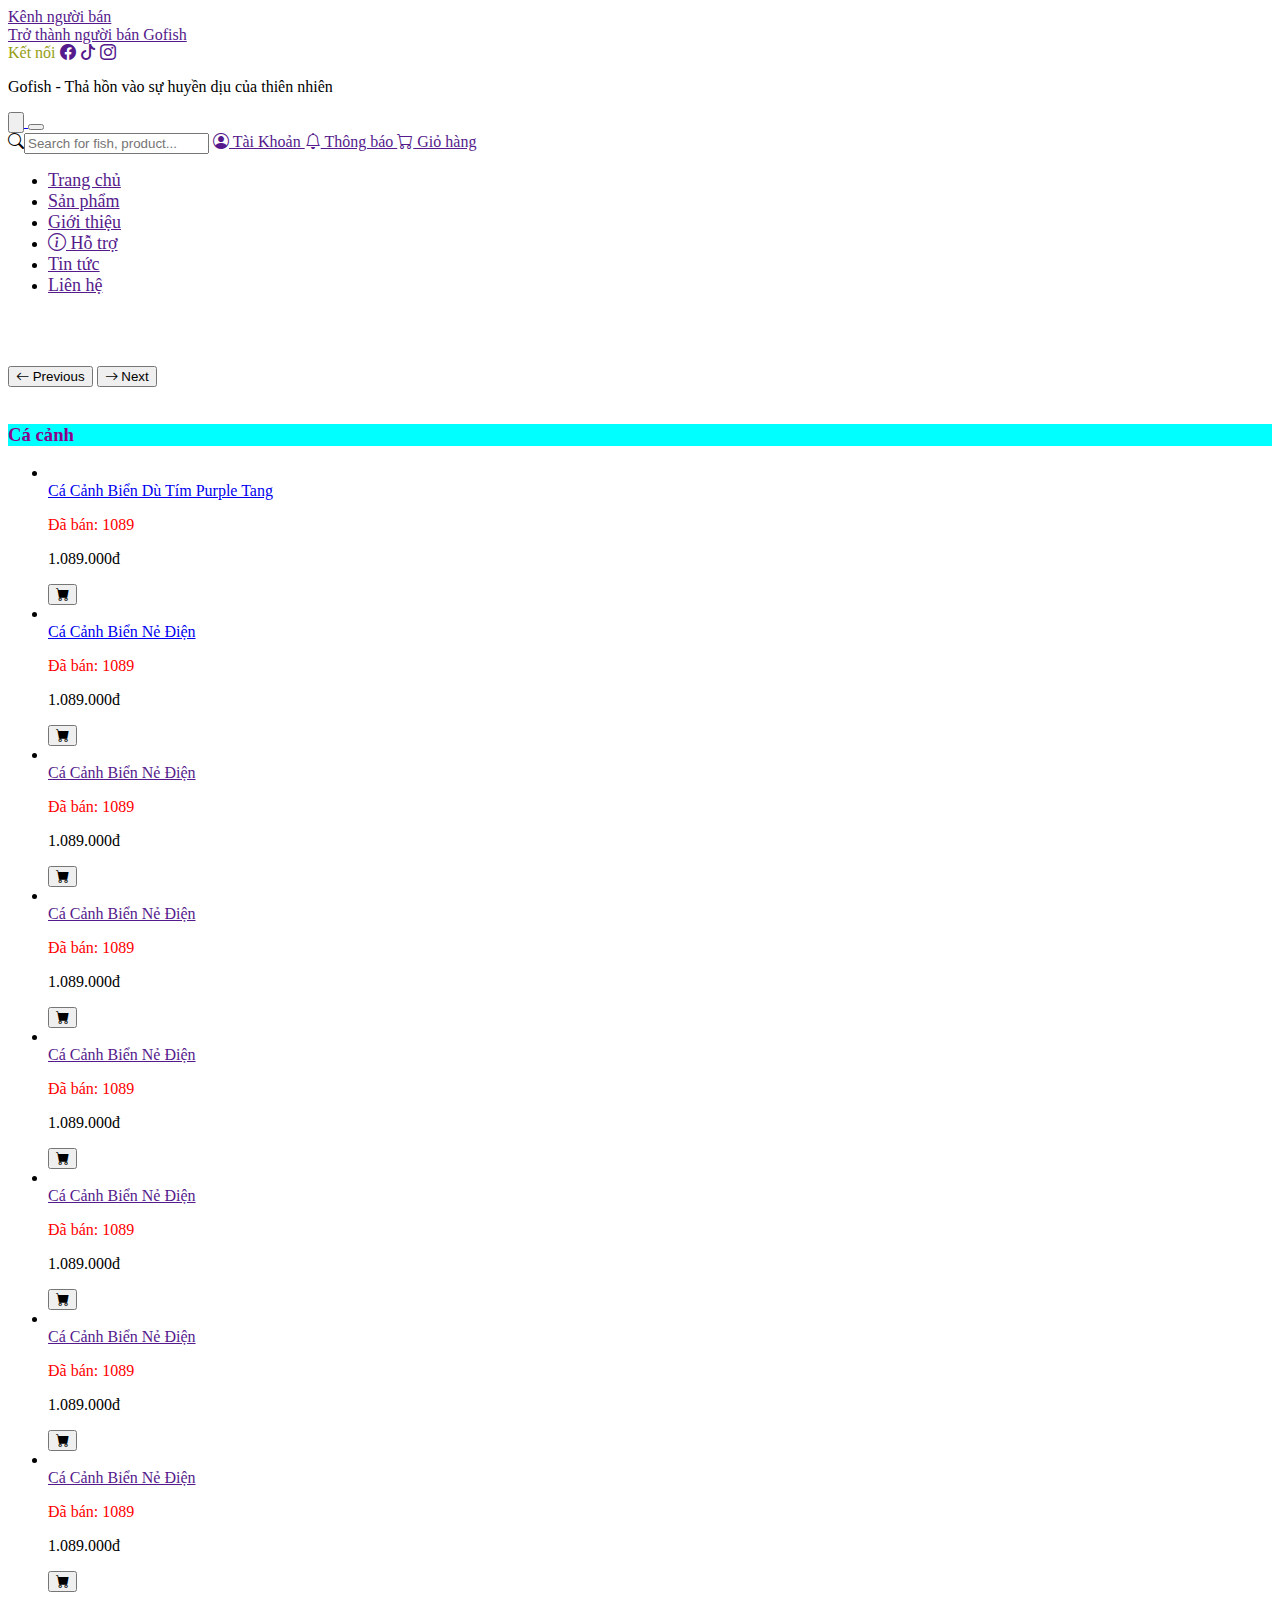
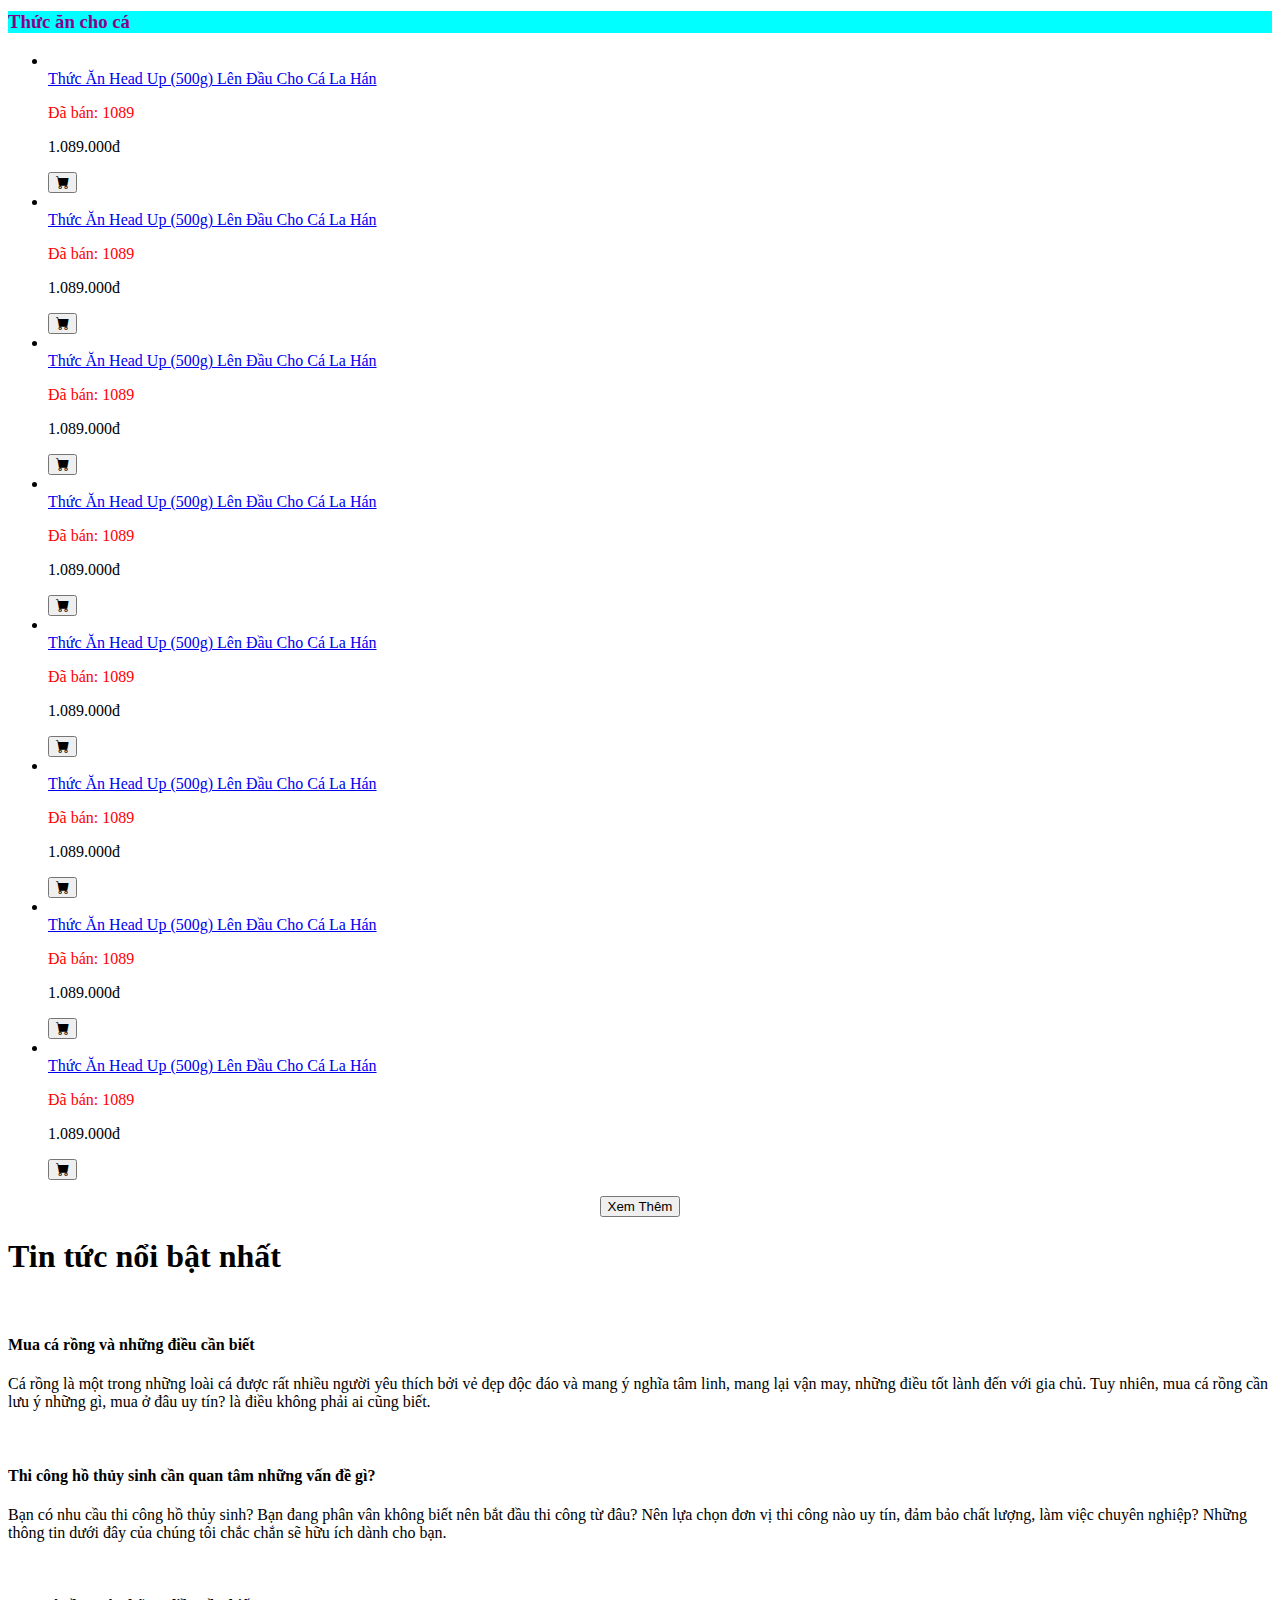
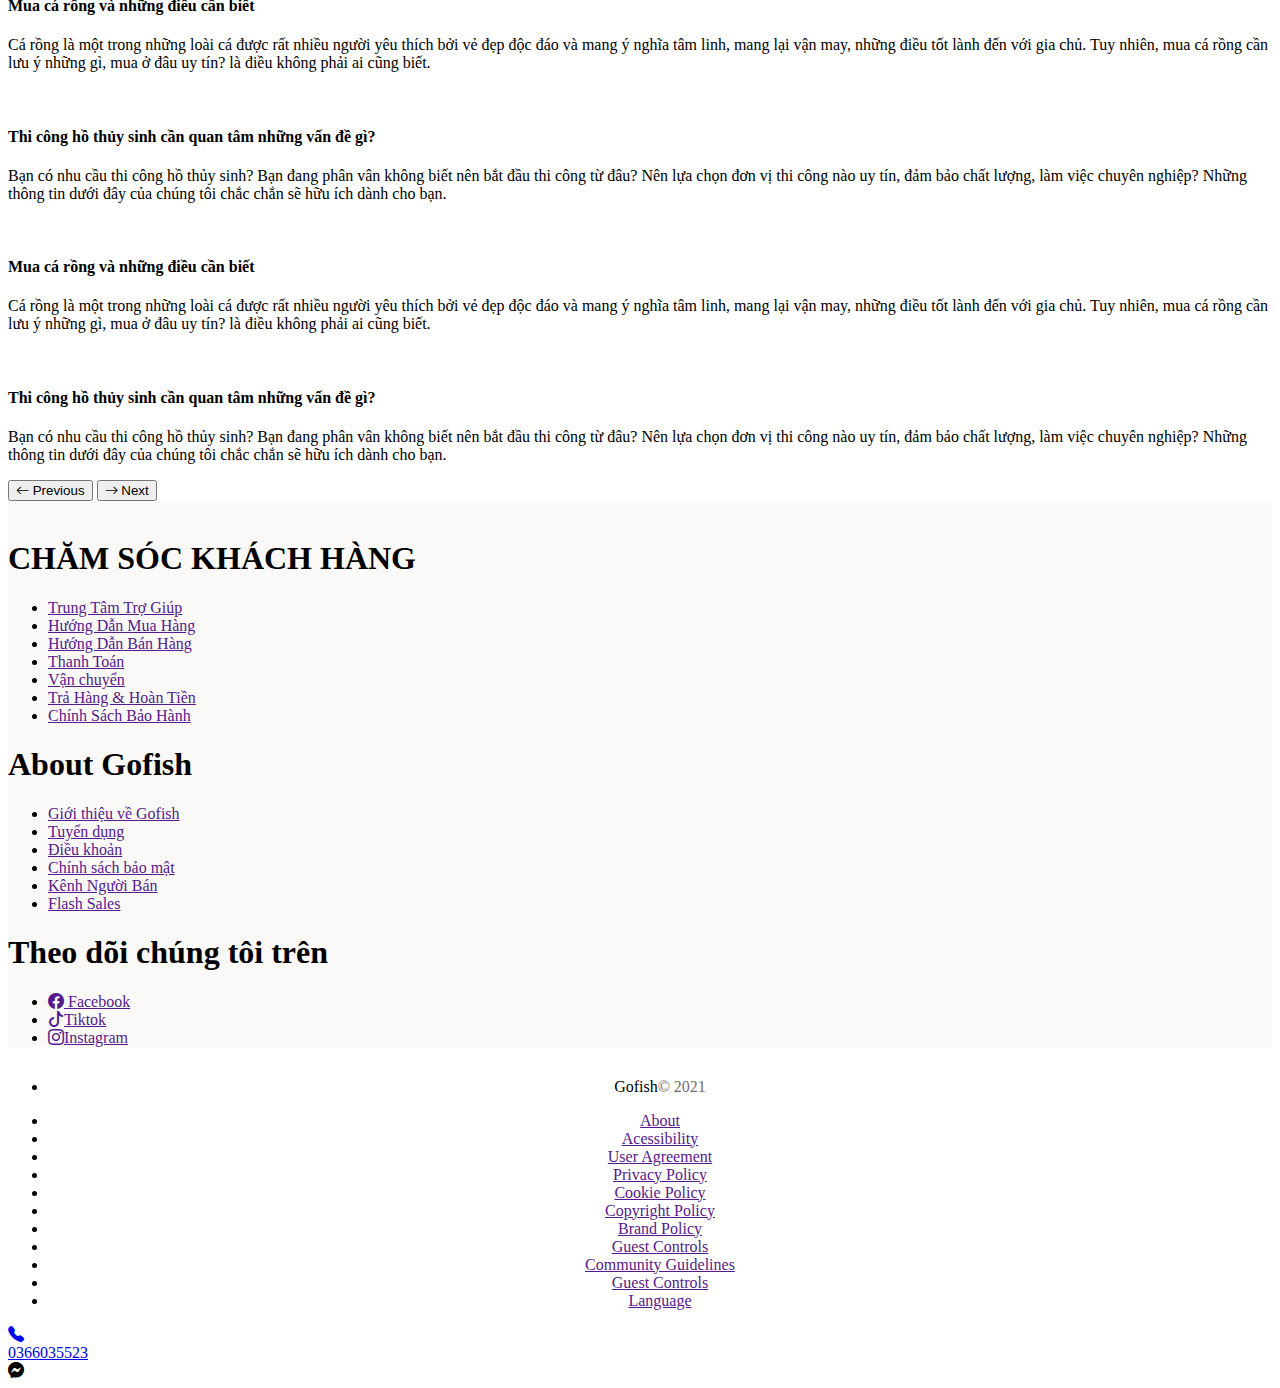
==== index.html @ f8701db9 "Upload index.html" ====
<!DOCTYPE html>
<html lang="en">

<head>
    <meta charset="UTF-8">
    <meta http-equiv="X-UA-Compatible" content="IE=edge">
    <meta name="viewport" content="width=device-width, initial-scale=1.0">
    <title>Document</title>
    <!-- CSS only -->
    <link href="https://cdn.jsdelivr.net/npm/bootstrap@5.1.3/dist/css/bootstrap.min.css" rel="stylesheet"
        integrity="sha384-1BmE4kWBq78iYhFldvKuhfTAU6auU8tT94WrHftjDbrCEXSU1oBoqyl2QvZ6jIW3" crossorigin="anonymous">
    <link rel="stylesheet" href="https://cdn.jsdelivr.net/npm/bootstrap-icons@1.8.1/font/bootstrap-icons.css">
    <link rel="stylesheet" href="css/index.css">
</head>

<body>
    <header>
        <div class="header-top container-fluid">
            <div class="wrapper ms-5 me-3">
                <div class="initial ms-5 pe-2">
                    <a href="">Kênh người bán</a>
                </div>
                <div class="initial ms-2 pe-2">
                    <a href="">Trở thành người bán Gofish</a>
                </div>
                <div class="social ms-2 pe-2">
                    <span style="color: rgb(150, 157, 21);">Kết nối</span>
                    <a href=""><i class="bi bi-facebook text-primary"></i></a>
                    <a href=""><i class="bi bi-tiktok text-dark"></i></a>
                    <a href=""><i class="bi bi-instagram text-info me-5"></i></a>
                </div>
                <div class="slogan ms-auto">
                    <p class="me-5">Gofish - Thả hồn vào sự huyền dịu của thiên nhiên</p>
                </div>
            </div>
        </div>
        <div class="navbar navbar-expand-lg bg-white ms-3">
            <div class="container-fluid ms-5">
                <a class="navbar-logo ms-5" href="index.html">
                    <button type="button" class="btn btn-light">
                        <img src="https://images.squarespace-cdn.com/content/v1/5cef069f124fff000125b347/1559169045380-V07V99DGIM6IQ01H0Z2U/gofish-logo.png"
                            alt="">
                    </button>
                </a>
                <button class="navbar-toggler" type="button" data-bs-toggle="collapse"
                    data-bs-target="#navbarSupportedContent" aria-controls="navbarSupportedContent"
                    aria-expanded="false" aria-label="Toggle navigation">
                    <span class="navbar-toggler-icon"></span>
                </button>
                <div class="collapse navbar-collapse ms-5" id="navbarSupportedContent">
                    <div class="search ms-5" style="display: inline;">
                        <div style="display: inline-flex;">
                            <span class="input-group-text" id="addon-wrapping"><i class="bi bi-search"></i></span>
                            <input type="text" class="form-control p-3" placeholder="Search for fish, product...">
                        </div>
                    </div>
                    <a href="" class="member ms-5">
                        <i class="bi bi-person-circle ms-5"></i> Tài Khoản
                    </a>
                    <a href="" class="notifi ms-5">
                        <i class="bi bi-bell"></i> Thông báo
                    </a>
                    <a href="" class="cart ms-5">
                        <i class="bi bi-cart"></i> Giỏ hàng
                    </a>
                </div>
            </div>
        </div>
        <div class="menu">
            <div class="wrapper container ms-5 me-5">
                <ul class="main-nav ms-5">
                    <li class="nav-item ms-5">
                        <a class="nav-link active" href="">
                            <div class="text-nav" style="font-style: normal; font-size: 18px;">Trang chủ</div>
                        </a>
                    </li>
                    <li class="nav-item">
                        <a class="nav-link" href="">
                            <div class="text-nav" style="font-style: normal; font-size: 18px;">Sản phẩm</div>
                        </a>
                    </li>
                    <li class="nav-item">
                        <a class="nav-link" href="">
                            <div class="text-nav" style="font-style: normal; font-size: 18px;">Giới thiệu</div>
                        </a>
                    </li>
                    <li class="nav-item">
                        <a class="nav-link" href="">
                            <div class="text-nav" style="font-style: normal; font-size: 18px;">
                                <i class="bi bi-info-circle"></i> Hỗ trợ</div>
                        </a>
                    </li>
                    <li class="nav-item">
                        <a class="nav-link" href="">
                            <div class="text-nav" style="font-style: normal; font-size: 18px;">Tin tức</div>
                        </a>
                    </li>
                    <li class="nav-item">
                        <a class="nav-link" href="">
                            <div class="text-nav" style="font-style: normal; font-size: 18px;">Liên hệ</div>
                        </a>
                    </li>
                </ul>
            </div>
        </div>

    </header>
    
    <main style="padding: 0;">
        <section class="posts_slider container-fluid" style="padding: 0;">
            <div id="carouselExampleControls" class="carousel slide" data-bs-ride="carousel">
                <div class="carousel-inner">
                  <div class="carousel-item active">
                        <div class="row">
                            <div class="col-md-12">
                                <img src="https://cakienghoanglam.com/thumb/1366x524/1/upload/hinhanh/549862.png" alt="">
                            </div>
                        </div>
                  </div>
                  <div class="carousel-item ">
                        <div class="row">
                            <div class="col-md-12">
                                <img src="https://cakienghoanglam.com/thumb/1366x524/1/upload/hinhanh/549862.png" alt="">
                            </div>
                        </div>
                    </div>
                    <div class="carousel-item ">
                        <div class="row">
                            <div class="col-md-12">
                                <img src="https://cakienghoanglam.com/thumb/1366x524/1/upload/hinhanh/549862.png" alt="">
                            </div>
                        </div>
                    </div>
                </div>
                <button class="carousel-control-prev" type="button" data-bs-target="#carouselExampleControls" data-bs-slide="prev">
                    <i class="bi bi-arrow-left"></i>
                  <span class="visually-hidden">Previous</span>
                </button>
                <button class="carousel-control-next" type="button" data-bs-target="#carouselExampleControls" data-bs-slide="next">
                    <i class="bi bi-arrow-right"></i>
                  <span class="visually-hidden">Next</span>
                </button>
              </div> 
        </section>

        <div class="simple-banner mt-2">
            <a href="">
                <img src="https://cf.shopee.vn/file/0ed0d80b26a4a8dc8f8652679f37604d" alt="">
            </a>
        </div>
        <!-- product -->
        <div id="intro mt-4 ms-5 me-5">
            <div class="title-product col-md-2 mt-5 ms-5 p-2" style="background-color: aqua;">
                <h3 style="color: darkmagenta;">Cá cảnh</h3>
            </div>
            <ul class="products ms-5 me-5">
                <li>
                    <div class="product-item list-group">
                        <div class="product-top">
                            <a href="product.html" class="product-thumb">
                                <img src="https://cakienghoanglam.com/thumb/225x220/1/upload/sanpham/ca-canh-bien-du-tim-purple-tang.jpg" alt="">

                            </a>
                        </div>
                        <div class="product-info">
                            <a href="product.html" class="product-cat" style="font-size: 16px;">Cá Cảnh Biển Dù Tím Purple Tang</a>
                            <p class="product-name" style="color: red;">Đã bán: 1089</p>
                            <div class="product-price-action">
                                <p class="product-price">1.089.000đ</p>
                                <div class="product-action">
                                    <button type="button" class="btn-action"><i class="bi bi-cart-fill"></i>
                                    </button>
                                </div>
                            </div>
                        </div>
                    </div>
                </li>
                <li>
                    <div class="product-item">
                        <div class="product-top">
                            <a href="product.html" class="product-thumb">
                                <img src="https://cakienghoanglam.com/thumb/225x220/1/upload/sanpham/ca-canh-bien-ne-dien-powder-brown-tang.jpg" alt="">

                            </a>
                        </div>
                        <div class="product-info">
                            <a href="product.html" class="product-cat">Cá Cảnh Biển Nẻ Điện</a>
                            <p class="product-name" style="color: red;">Đã bán: 1089</p>
                            <div class="product-price-action">
                                <p class="product-price">1.089.000đ</p>
                                <div class="product-action">
                                    <button type="button" class="btn-action"><i class="bi bi-cart-fill"></i>
                                    </button>
                                </div>
                            </div>
                        </div>
                    </div>
                </li>
                <li>
                    <div class="product-item">
                        <div class="product-top">
                            <a href="" class="product-thumb">
                                <img src="https://cakienghoanglam.com/thumb/225x220/1/upload/sanpham/ca-canh-bien-platinum-percula-clownfish.jpg" alt="">

                            </a>
                        </div>
                        <div class="product-info">
                            <a href="" class="product-cat">Cá Cảnh Biển Nẻ Điện</a>
                            <p class="product-name" style="color: red;">Đã bán: 1089</p>
                            <div class="product-price-action">
                                <p class="product-price">1.089.000đ</p>
                                <div class="product-action">
                                    <button type="button" class="btn-action"><i class="bi bi-cart-fill"></i>
                                    </button>
                                </div>
                            </div>
                        </div>
                    </div>
                </li>
                <li>
                    <div class="product-item">
                        <div class="product-top">
                            <a href="" class="product-thumb">
                                <img src="https://cakienghoanglam.com/thumb/225x220/1/upload/sanpham/ca-canh-bien-platinum-percula-clownfish.jpg" alt="">

                            </a>
                        </div>
                        <div class="product-info">
                            <a href="" class="product-cat">Cá Cảnh Biển Nẻ Điện</a>
                            <p class="product-name" style="color: red;">Đã bán: 1089</p>
                            <div class="product-price-action">
                                <p class="product-price">1.089.000đ</p>
                                <div class="product-action">
                                    <button type="button" class="btn-action"><i class="bi bi-cart-fill"></i>
                                    </button>
                                </div>
                            </div>
                        </div>
                    </div>
                </li>
                <li>
                    <div class="product-item">
                        <div class="product-top">
                            <a href="" class="product-thumb">
                                <img src="https://cakienghoanglam.com/thumb/225x220/1/upload/sanpham/ca-canh-bien-platinum-percula-clownfish.jpg" alt="">

                            </a>
                        </div>
                        <div class="product-info">
                            <a href="" class="product-cat">Cá Cảnh Biển Nẻ Điện</a>
                            <p class="product-name" style="color: red;">Đã bán: 1089</p>
                            <div class="product-price-action">
                                <p class="product-price">1.089.000đ</p>
                                <div class="product-action">
                                    <button type="button" class="btn-action"><i class="bi bi-cart-fill"></i>
                                    </button>
                                </div>
                            </div>
                        </div>
                    </div>
                </li>
                <li>
                    <div class="product-item">
                        <div class="product-top">
                            <a href="" class="product-thumb">
                                <img src="https://cakienghoanglam.com/thumb/225x220/1/upload/sanpham/ca-canh-bien-ne-nhat-powder-blue-tang.jpg" alt="">
                            </a>
                        </div>
                        <div class="product-info">
                            <a href="" class="product-cat">Cá Cảnh Biển Nẻ Điện</a>
                            <p class="product-name" style="color: red;">Đã bán: 1089</p>
                            <div class="product-price-action">
                                <p class="product-price">1.089.000đ</p>
                                <div class="product-action">
                                    <button type="button" class="btn-action"><i class="bi bi-cart-fill"></i>
                                    </button>
                                </div>
                            </div>
                        </div>
                    </div>
                </li>
                <li>
                    <div class="product-item">
                        <div class="product-top">
                            <a href="" class="product-thumb">
                                <img src="https://cakienghoanglam.com/thumb/225x220/1/upload/sanpham/ca-canh-bien-ne-nhat-powder-blue-tang.jpg" alt="">

                            </a>
                        </div>
                        <div class="product-info">
                            <a href="" class="product-cat">Cá Cảnh Biển Nẻ Điện</a>
                            <p class="product-name" style="color: red;">Đã bán: 1089</p>
                            <div class="product-price-action">
                                <p class="product-price">1.089.000đ</p>
                                <div class="product-action">
                                    <button type="button" class="btn-action"><i class="bi bi-cart-fill"></i>
                                    </button>
                                </div>
                            </div>
                        </div>
                    </div>
                </li>
                <li>
                    <div class="product-item">
                        <div class="product-top">
                            <a href="" class="product-thumb">
                                <img src="https://cakienghoanglam.com/thumb/225x220/1/upload/sanpham/ca-canh-bien-ne-nhat-powder-blue-tang.jpg" alt="">

                            </a>
                        </div>
                        <div class="product-info">
                            <a href="" class="product-cat">Cá Cảnh Biển Nẻ Điện</a>
                            <p class="product-name" style="color: red;">Đã bán: 1089</p>
                            <div class="product-price-action">
                                <p class="product-price">1.089.000đ</p>
                                <div class="product-action">
                                    <button type="button" class="btn-action"><i class="bi bi-cart-fill"></i>
                                    </button>
                                </div>
                            </div>
                        </div>
                    </div>
                </li>
            </ul>

            <div class="title-product col-md-2 mt-5 ms-5 p-2" style="background-color: aqua;">
                <h3 style="color: darkmagenta;">Thức ăn cho cá</h3>
            </div>
            <ul class="products ms-5 me-5">
                <li>
                    <div class="product-item list-group">
                        <div class="product-top">
                            <a href="product.html" class="product-thumb">
                                <img src="https://cakienghoanglam.com/thumb/225x220/1/upload/sanpham/thuc-an-head-up-okiko-100g-len-dau-cho-ca-la-han.jpg" alt="">

                            </a>
                        </div>
                        <div class="product-info">
                            <a href="product.html" class="product-cat" style="font-size: 16px;">Thức Ăn Head Up (500g) Lên Đầu Cho Cá La Hán</a>
                            <p class="product-name" style="color: red;">Đã bán: 1089</p>
                            <div class="product-price-action">
                                <p class="product-price">1.089.000đ</p>
                                <div class="product-action">
                                    <button type="button" class="btn-action"><i class="bi bi-cart-fill"></i>
                                    </button>
                                </div>
                            </div>
                        </div>
                    </div>
                </li>
                <li>
                    <div class="product-item list-group">
                        <div class="product-top">
                            <a href="product.html" class="product-thumb">
                                <img src="https://cakienghoanglam.com/thumb/225x220/1/upload/sanpham/thuc-an-head-up-okiko-100g-len-dau-cho-ca-la-han.jpg" alt="">

                            </a>
                        </div>
                        <div class="product-info">
                            <a href="product.html" class="product-cat" style="font-size: 16px;">Thức Ăn Head Up (500g) Lên Đầu Cho Cá La Hán</a>
                            <p class="product-name" style="color: red;">Đã bán: 1089</p>
                            <div class="product-price-action">
                                <p class="product-price">1.089.000đ</p>
                                <div class="product-action">
                                    <button type="button" class="btn-action"><i class="bi bi-cart-fill"></i>
                                    </button>
                                </div>
                            </div>
                        </div>
                    </div>
                </li>
                <li>
                    <div class="product-item list-group">
                        <div class="product-top">
                            <a href="product.html" class="product-thumb">
                                <img src="https://cakienghoanglam.com/thumb/225x220/1/upload/sanpham/thuc-an-head-up-okiko-100g-len-dau-cho-ca-la-han.jpg" alt="">

                            </a>
                        </div>
                        <div class="product-info">
                            <a href="product.html" class="product-cat" style="font-size: 16px;">Thức Ăn Head Up (500g) Lên Đầu Cho Cá La Hán</a>
                            <p class="product-name" style="color: red;">Đã bán: 1089</p>
                            <div class="product-price-action">
                                <p class="product-price">1.089.000đ</p>
                                <div class="product-action">
                                    <button type="button" class="btn-action"><i class="bi bi-cart-fill"></i>
                                    </button>
                                </div>
                            </div>
                        </div>
                    </div>
                </li>
                <li>
                    <div class="product-item list-group">
                        <div class="product-top">
                            <a href="product.html" class="product-thumb">
                                <img src="https://cakienghoanglam.com/thumb/225x220/1/upload/sanpham/thuc-an-head-up-okiko-100g-len-dau-cho-ca-la-han.jpg" alt="">

                            </a>
                        </div>
                        <div class="product-info">
                            <a href="product.html" class="product-cat" style="font-size: 16px;">Thức Ăn Head Up (500g) Lên Đầu Cho Cá La Hán</a>
                            <p class="product-name" style="color: red;">Đã bán: 1089</p>
                            <div class="product-price-action">
                                <p class="product-price">1.089.000đ</p>
                                <div class="product-action">
                                    <button type="button" class="btn-action"><i class="bi bi-cart-fill"></i>
                                    </button>
                                </div>
                            </div>
                        </div>
                    </div>
                </li>
                <li>
                    <div class="product-item list-group">
                        <div class="product-top">
                            <a href="product.html" class="product-thumb">
                                <img src="https://cakienghoanglam.com/thumb/225x220/1/upload/sanpham/thuc-an-head-up-okiko-100g-len-dau-cho-ca-la-han.jpg" alt="">

                            </a>
                        </div>
                        <div class="product-info">
                            <a href="product.html" class="product-cat" style="font-size: 16px;">Thức Ăn Head Up (500g) Lên Đầu Cho Cá La Hán</a>
                            <p class="product-name" style="color: red;">Đã bán: 1089</p>
                            <div class="product-price-action">
                                <p class="product-price">1.089.000đ</p>
                                <div class="product-action">
                                    <button type="button" class="btn-action"><i class="bi bi-cart-fill"></i>
                                    </button>
                                </div>
                            </div>
                        </div>
                    </div>
                </li>
                <li>
                    <div class="product-item list-group">
                        <div class="product-top">
                            <a href="product.html" class="product-thumb">
                                <img src="https://cakienghoanglam.com/thumb/225x220/1/upload/sanpham/thuc-an-head-up-okiko-100g-len-dau-cho-ca-la-han.jpg" alt="">

                            </a>
                        </div>
                        <div class="product-info">
                            <a href="product.html" class="product-cat" style="font-size: 16px;">Thức Ăn Head Up (500g) Lên Đầu Cho Cá La Hán</a>
                            <p class="product-name" style="color: red;">Đã bán: 1089</p>
                            <div class="product-price-action">
                                <p class="product-price">1.089.000đ</p>
                                <div class="product-action">
                                    <button type="button" class="btn-action"><i class="bi bi-cart-fill"></i>
                                    </button>
                                </div>
                            </div>
                        </div>
                    </div>
                </li>
                <li>
                    <div class="product-item list-group">
                        <div class="product-top">
                            <a href="product.html" class="product-thumb">
                                <img src="https://cakienghoanglam.com/thumb/225x220/1/upload/sanpham/thuc-an-head-up-okiko-100g-len-dau-cho-ca-la-han.jpg" alt="">

                            </a>
                        </div>
                        <div class="product-info">
                            <a href="product.html" class="product-cat" style="font-size: 16px;">Thức Ăn Head Up (500g) Lên Đầu Cho Cá La Hán</a>
                            <p class="product-name" style="color: red;">Đã bán: 1089</p>
                            <div class="product-price-action">
                                <p class="product-price">1.089.000đ</p>
                                <div class="product-action">
                                    <button type="button" class="btn-action"><i class="bi bi-cart-fill"></i>
                                    </button>
                                </div>
                            </div>
                        </div>
                    </div>
                </li>
                <li>
                    <div class="product-item list-group">
                        <div class="product-top">
                            <a href="product.html" class="product-thumb">
                                <img src="https://cakienghoanglam.com/thumb/225x220/1/upload/sanpham/thuc-an-head-up-okiko-100g-len-dau-cho-ca-la-han.jpg" alt="">

                            </a>
                        </div>
                        <div class="product-info">
                            <a href="product.html" class="product-cat" style="font-size: 16px;">Thức Ăn Head Up (500g) Lên Đầu Cho Cá La Hán</a>
                            <p class="product-name" style="color: red;">Đã bán: 1089</p>
                            <div class="product-price-action">
                                <p class="product-price">1.089.000đ</p>
                                <div class="product-action">
                                    <button type="button" class="btn-action"><i class="bi bi-cart-fill"></i>
                                    </button>
                                </div>
                            </div>
                        </div>
                    </div>
                </li>
            </ul>
            <div class="product-more" style="text-align: center;">
                <a href=""><button class="view-more bg-white">Xem Thêm</button></a>
            </div>
            <div class="notice bg-light">
                <div class="title-notice mt-5">
                    <h1>Tin tức nổi bật nhất</h1>
                </div>
                <section class="posts_slider container mt-3">
                    <div id="carouselExampleControls" class="carousel slide" data-bs-ride="carousel">
                        
                        <div class="carousel-inner">
                            <div class="carousel-item active">
                                <div class="row">
                                    <div class="col-md-6">
                                        <div class="row"> 
                                            <div class="col-md-5">
                                                <img src="https://cakienghoanglam.com/thumb/225x220/1/upload/sanpham/ca-canh-bien-platinum-percula-clownfish.jpg" alt="">
                                            </div>
                                            <div class="col-md-7">
                                                <h4>Mua cá rồng và những điều cần biết</h4>
                                                <p>Cá rồng là một trong những loài cá được rất nhiều người yêu thích bởi vẻ đẹp độc đáo và mang ý nghĩa tâm linh, mang lại vận may, những điều tốt lành đến với gia chủ. Tuy nhiên, mua cá rồng cần lưu ý những gì, mua ở đâu uy tín? là điều không phải ai cũng biết.</p>
                                            </div>
                                        </div>
                                    </div>
                                    <div class="col-md-6">
                                        <div class="row"> 
                                            <div class="col-md-5">
                                                <img src="https://cakienghoanglam.com/upload/user/images/thi-cong-ho-thuy-sinh-1.jpg" alt="">
                                            </div>
                                            <div class="col-md-7">
                                                <h4>Thi công hồ thủy sinh cần quan tâm những vấn đề gì?</h4>
                                                <P>Bạn có nhu cầu thi công hồ thủy sinh? Bạn đang phân vân không biết nên bắt đầu thi công từ đâu? Nên lựa chọn đơn vị thi công nào uy tín, đảm bảo chất lượng, làm việc chuyên nghiệp? Những thông tin dưới đây của chúng tôi chắc chắn sẽ hữu ích dành cho bạn.</P>
                                            </div>
                                        </div>
                                    </div>
                                </div>
                            </div>
                            <div class="carousel-item ">
                                  <div class="row">
                                      <div class="col-md-6">
                                          <div class="row"> 
                                              <div class="col-md-5">
                                                  <img src="https://cakienghoanglam.com/thumb/225x220/1/upload/sanpham/ca-canh-bien-platinum-percula-clownfish.jpg" alt="">
                                              </div>
                                              <div class="col-md-7">
                                                  <h4>Mua cá rồng và những điều cần biết</h4>
                                                  <p>Cá rồng là một trong những loài cá được rất nhiều người yêu thích bởi vẻ đẹp độc đáo và mang ý nghĩa tâm linh, mang lại vận may, những điều tốt lành đến với gia chủ. Tuy nhiên, mua cá rồng cần lưu ý những gì, mua ở đâu uy tín? là điều không phải ai cũng biết.</p>
                                              </div>
                                          </div>
                                      </div>
                                      <div class="col-md-6">
                                          <div class="row"> 
                                              <div class="col-md-5">
                                                  <img src="https://cakienghoanglam.com/upload/user/images/thi-cong-ho-thuy-sinh-1.jpg" alt="">
                                              </div>
                                              <div class="col-md-7">
                                                  <h4>Thi công hồ thủy sinh cần quan tâm những vấn đề gì?</h4>
                                                  <P>Bạn có nhu cầu thi công hồ thủy sinh? Bạn đang phân vân không biết nên bắt đầu thi công từ đâu? Nên lựa chọn đơn vị thi công nào uy tín, đảm bảo chất lượng, làm việc chuyên nghiệp? Những thông tin dưới đây của chúng tôi chắc chắn sẽ hữu ích dành cho bạn.</P>
                                              </div>
                                          </div>
                                      </div>
                                  </div>
                            </div>
                                <div class="carousel-item ">
                                      <div class="row">
                                          <div class="col-md-6">
                                              <div class="row"> 
                                                  <div class="col-md-5">
                                                      <img src="https://cakienghoanglam.com/thumb/225x220/1/upload/sanpham/ca-canh-bien-platinum-percula-clownfish.jpg" alt="">
                                                  </div>
                                                  <div class="col-md-7">
                                                      <h4>Mua cá rồng và những điều cần biết</h4>
                                                      <p>Cá rồng là một trong những loài cá được rất nhiều người yêu thích bởi vẻ đẹp độc đáo và mang ý nghĩa tâm linh, mang lại vận may, những điều tốt lành đến với gia chủ. Tuy nhiên, mua cá rồng cần lưu ý những gì, mua ở đâu uy tín? là điều không phải ai cũng biết.</p>
                                                  </div>
                                              </div>
                                          </div>
                                          <div class="col-md-6">
                                              <div class="row"> 
                                                  <div class="col-md-5">
                                                      <img src="https://cakienghoanglam.com/thumb/225x220/1/upload/sanpham/ca-canh-bien-platinum-percula-clownfish.jpg" alt="">
                                                  </div>
                                                  <div class="col-md-7">
                                                      <h4>Thi công hồ thủy sinh cần quan tâm những vấn đề gì?</h4>
                                                      <P>Bạn có nhu cầu thi công hồ thủy sinh? Bạn đang phân vân không biết nên bắt đầu thi công từ đâu? Nên lựa chọn đơn vị thi công nào uy tín, đảm bảo chất lượng, làm việc chuyên nghiệp? Những thông tin dưới đây của chúng tôi chắc chắn sẽ hữu ích dành cho bạn.</P>
                                                  </div>
                                              </div>
                                          </div>
                                      </div>
                                </div>
                        </div>
                        <button class="carousel-control-prev" type="button" data-bs-target="#carouselExampleControls" data-bs-slide="prev">
                            <i class="bi bi-arrow-left"></i>
                          <span class="visually-hidden">Previous</span>
                        </button>
                        <button class="carousel-control-next" type="button" data-bs-target="#carouselExampleControls" data-bs-slide="next">
                            <i class="bi bi-arrow-right"></i>
                          <span class="visually-hidden">Next</span>
                        </button>
                      </div> 
                </section>
            
            </div>
    </main>
    
    <footer>
        <footer style="background-color: #faf9f7;" class="mt-3">
            <div class="container pt-3">
                <div class="row">
                    <div class="col-md-4">
                        <div class=" logo-footer">
                            <img class="col-md-6" src="https://images.squarespace-cdn.com/content/v1/5cef069f124fff000125b347/1559169045380-V07V99DGIM6IQ01H0Z2U/gofish-logo.png" alt="">
                        </div>
                    </div>
                    <div class="col-md mt-2">
                        <h1 class="text-footer">CHĂM SÓC KHÁCH HÀNG</h1>
                        <ul class="list-unstyled">
                            <li><a href="" class="text-decoration-none">Trung Tâm Trợ Giúp</a></li>
                            <li><a href="" class="text-decoration-none">Hướng Dẫn Mua Hàng</a></li>
                            <li><a href="" class="text-decoration-none">Hướng Dẫn Bán Hàng</a></li>
                            <li><a href="" class="text-decoration-none">Thanh Toán</a></li>
                            <li><a href="" class="text-decoration-none">Vận chuyển</a></li>
                            <li><a href="" class="text-decoration-none">Trả Hàng & Hoàn Tiền</a></li>
                            <li><a href="" class="text-decoration-none">Chính Sách Bảo Hành</a></li>
                        </ul>
                    </div>
                    <div class="col-md mt-2">
                        <h1 class="text-footer">About Gofish</h1>
                        <ul class="list-unstyled">
                            <li><a href="" class="text-decoration-none">Giới thiệu về Gofish</a></li>
                            <li><a href="" class="text-decoration-none">Tuyển dụng</a></li>
                            <li><a href="" class="text-decoration-none">Điều khoản</a></li>
                            <li><a href="" class="text-decoration-none">Chính sách bảo mật</a></li>
                            <li><a href="" class="text-decoration-none">Kênh Người Bán</a></li>
                            <li><a href="" class="text-decoration-none">Flash Sales</a></li>
                        </ul>
                    </div>
                    <div class="col-md mt-2">
                        <h1 class="text-footer">Theo dõi chúng tôi trên</h1>
                        <ul class="list-unstyled">
                            <li><a href=""><i class="bi bi-facebook text-primary"></i> Facebook</a></li>
                            <li><a href=""><i class="bi bi-tiktok text-dark"></i>Tiktok</a></li>
                            <li><a href=""><i class="bi bi-instagram text-info"></i>Instagram</a></li>
                        </ul>
                    </div>
                </div>
            </div>
        </footer>
    </footer>
    <div class="mt-2" style="text-align: center;">
        <div class="col-md ms-5 me-5">
            <ul class="list-footer">
                <li><p style="margin-top: 15px; display: inline-flex;">Gofish
                    <span style="color: rgb(119, 108, 108) ;" class="footer-text">© 2021 </span>
                    </p>
                </li>
                <li><a href="" class="text-decoration-none link-dark">About</a></li>
                <li><a href="" class="text-decoration-none link-dark">Acessibility</a></li>
                <li><a href="" class="text-decoration-none link-dark">User Agreement</a></li>
                <li><a href="" class="text-decoration-none link-dark">Privacy Policy</a></li>
                <li><a href="" class="text-decoration-none link-dark">Cookie Policy</a></li>
                <li><a href="" class="text-decoration-none link-dark">Copyright Policy</a></li>
                <li><a href="" class="text-decoration-none link-dark">Brand Policy</a></li>
                <li><a href="" class="text-decoration-none link-dark">Guest Controls</a></li>
                <li><a href="" class="text-decoration-none link-dark">Community Guidelines</a></li>
                <li><a href="" class="text-decoration-none link-dark">Guest Controls</a></li>
                <li><a href="" class="text-decoration-none link-dark">Language</a></li>
            </ul>
        </div>
    </div>
    <div id="hotline">
		<a href="tel:0366035523" id="yBtn">
			<i class="bi bi-telephone-fill"></i>
		</a>
	<div class="text-quotes">
		<a href="tel:0333135698">0366035523</a>
	</div>
	
	</div>
    <div id="messenger" style="width:20px">
	    <i class="bi bi-messenger"></i>
    </div>

    <!-- JavaScript Bundle with Popper -->
    <script src="https://cdn.jsdelivr.net/npm/bootstrap@5.1.3/dist/js/bootstrap.bundle.min.js"
        integrity="sha384-ka7Sk0Gln4gmtz2MlQnikT1wXgYsOg+OMhuP+IlRH9sENBO0LRn5q+8nbTov4+1p"
        crossorigin="anonymous"></script>
</body>

</html>
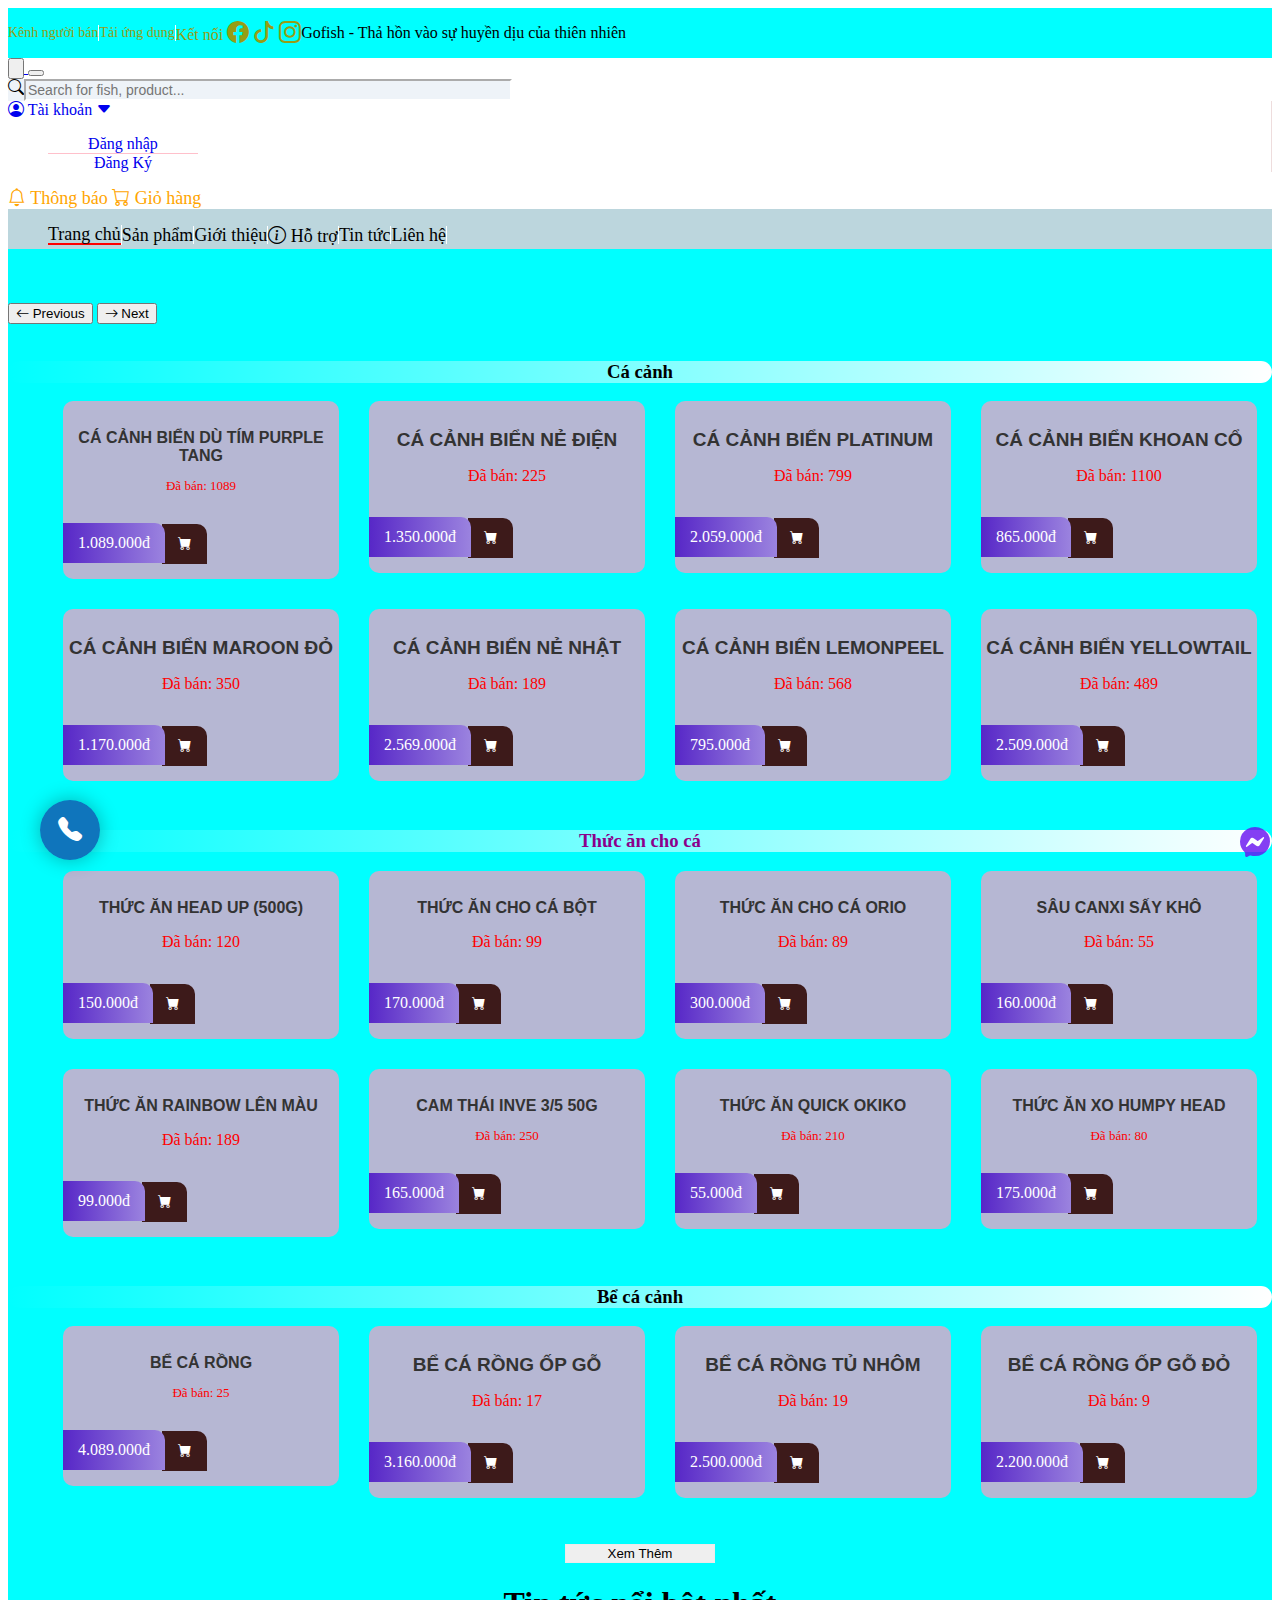
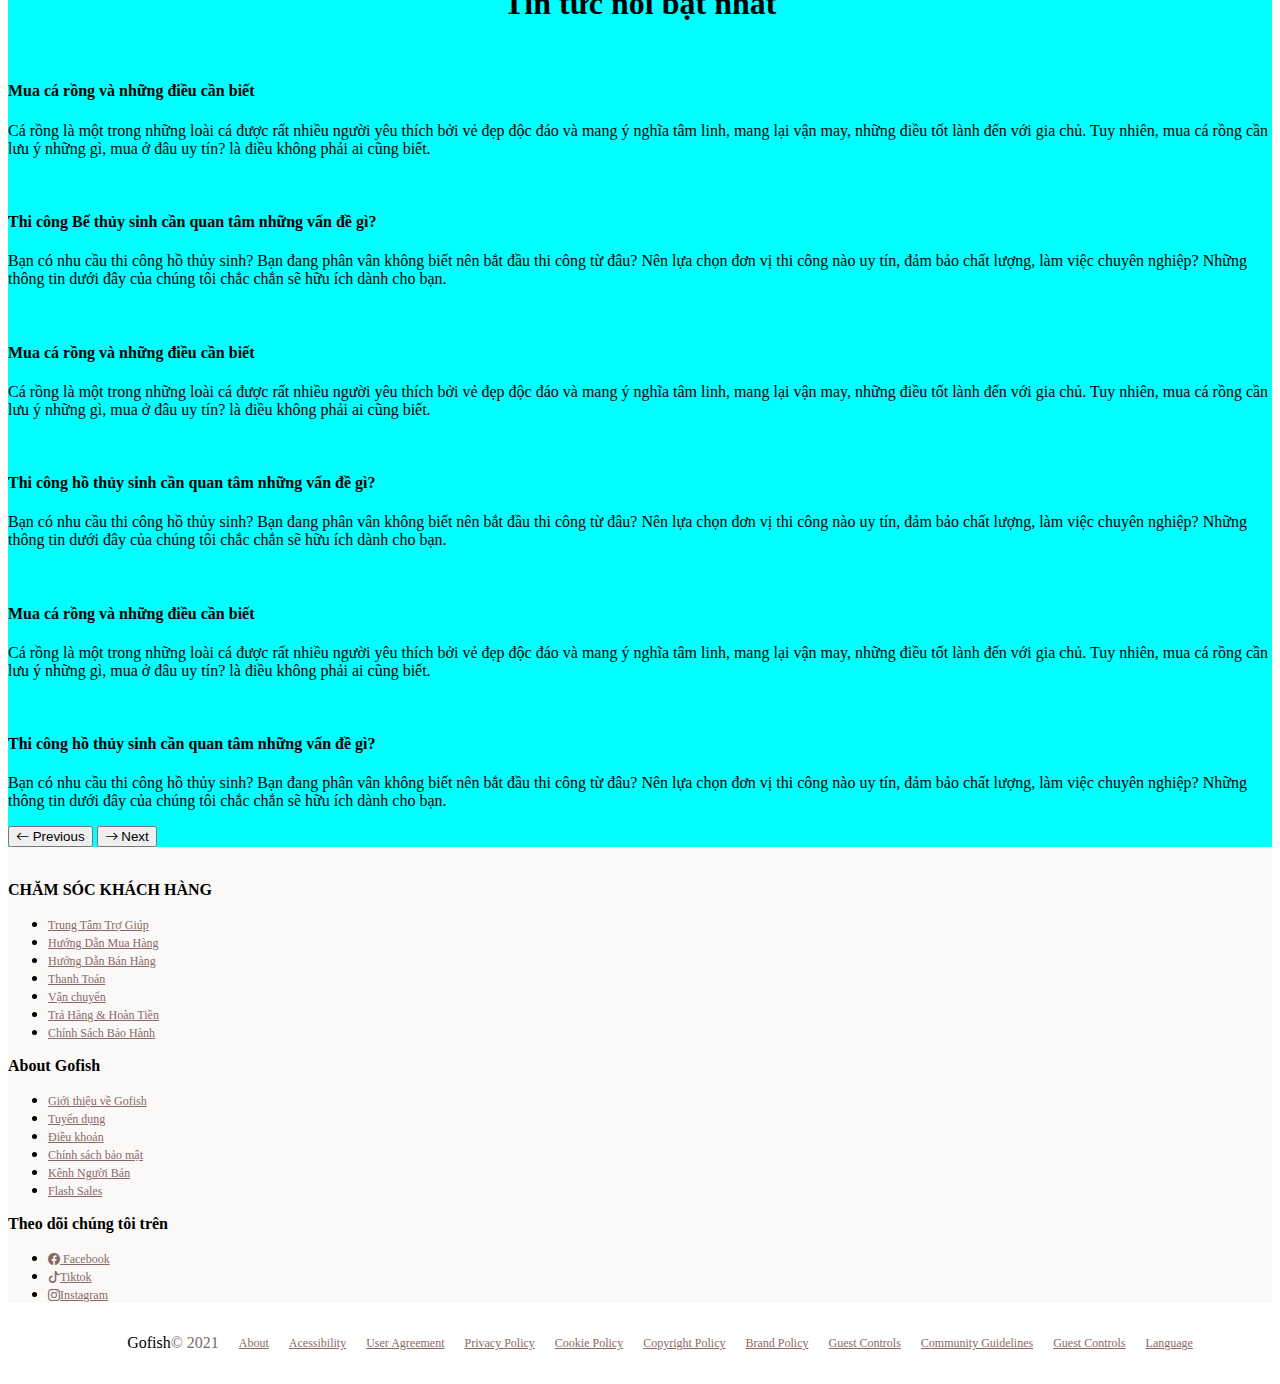
==== commit 997c427f: "Fix index.html" ====
--- a/index.html
+++ b/index.html
@@ -18,10 +18,10 @@
         <div class="header-top container-fluid">
             <div class="wrapper ms-5 me-3">
                 <div class="initial ms-5 pe-2">
-                    <a href="">Kênh người bán</a>
+                    <a href="seller.php">Kênh người bán</a>
                 </div>
                 <div class="initial ms-2 pe-2">
-                    <a href="">Trở thành người bán Gofish</a>
+                    <a href="">Tải ứng dụng</a>
                 </div>
                 <div class="social ms-2 pe-2">
                     <span style="color: rgb(150, 157, 21);">Kết nối</span>
@@ -34,18 +34,18 @@
                 </div>
             </div>
         </div>
-        <div class="navbar navbar-expand-lg bg-white ms-3">
-            <div class="container-fluid ms-5">
+        <div class="navbar navbar-expand-lg">
+            <div class="container-fluid">
                 <a class="navbar-logo ms-5" href="index.html">
-                    <button type="button" class="btn btn-light">
-                        <img src="https://images.squarespace-cdn.com/content/v1/5cef069f124fff000125b347/1559169045380-V07V99DGIM6IQ01H0Z2U/gofish-logo.png"
+                    <button type="button" class="btn btn-light ms-2">
+                        <img src="assets/img/gofish-logo.png"
                             alt="">
                     </button>
                 </a>
                 <button class="navbar-toggler" type="button" data-bs-toggle="collapse"
                     data-bs-target="#navbarSupportedContent" aria-controls="navbarSupportedContent"
                     aria-expanded="false" aria-label="Toggle navigation">
-                    <span class="navbar-toggler-icon"></span>
+                    <span class="navbar-toggler-icon" style="color: #000;"></span>
                 </button>
                 <div class="collapse navbar-collapse ms-5" id="navbarSupportedContent">
                     <div class="search ms-5" style="display: inline;">
@@ -54,9 +54,25 @@
                             <input type="text" class="form-control p-3" placeholder="Search for fish, product...">
                         </div>
                     </div>
-                    <a href="" class="member ms-5">
-                        <i class="bi bi-person-circle ms-5"></i> Tài Khoản
-                    </a>
+                    <li class="nav-item dropdown ms-5" style="border-right: 1px solid rgb(238, 221, 221);">
+                        <a class="nav-link me-2" href="#" id="navbarDropdown" role="button"
+                            data-bs-toggle="dropdown" aria-expanded="false">
+                            <div class="text-nav">
+                                <i class="bi bi-person-circle"></i> Tài khoản 
+                                <i class="bi bi-caret-down-fill"></i>
+                            </div>
+                            </i>
+                        </a>
+                        <ul class="dropdown-menu" aria-labelledby="navbarDropdown" style="width: 150px; text-align: center;">
+                            <div class="login" style="border-bottom: 1px solid pink   ;">
+                                <a href="login.php">Đăng nhập</a>
+                            </div>
+                            <div class="signup">
+                                <a href="signup.php">Đăng Ký</a>
+                            </div>
+
+                        </ul>
+                    </li>
                     <a href="" class="notifi ms-5">
                         <i class="bi bi-bell"></i> Thông báo
                     </a>
@@ -106,28 +122,28 @@
 
     </header>
     
-    <main style="padding: 0;">
+    <main style="background-color: aqua;">
         <section class="posts_slider container-fluid" style="padding: 0;">
             <div id="carouselExampleControls" class="carousel slide" data-bs-ride="carousel">
                 <div class="carousel-inner">
                   <div class="carousel-item active">
                         <div class="row">
                             <div class="col-md-12">
-                                <img src="https://cakienghoanglam.com/thumb/1366x524/1/upload/hinhanh/549862.png" alt="">
+                                <img src="assets/img/slider3.png" alt="">
                             </div>
                         </div>
                   </div>
                   <div class="carousel-item ">
                         <div class="row">
                             <div class="col-md-12">
-                                <img src="https://cakienghoanglam.com/thumb/1366x524/1/upload/hinhanh/549862.png" alt="">
+                                <img src="assets/img/slider5.png" alt="">
                             </div>
                         </div>
                     </div>
                     <div class="carousel-item ">
                         <div class="row">
                             <div class="col-md-12">
-                                <img src="https://cakienghoanglam.com/thumb/1366x524/1/upload/hinhanh/549862.png" alt="">
+                                <img src="assets/img/slider4.png" alt="">
                             </div>
                         </div>
                     </div>
@@ -145,20 +161,20 @@
 
         <div class="simple-banner mt-2">
             <a href="">
-                <img src="https://cf.shopee.vn/file/0ed0d80b26a4a8dc8f8652679f37604d" alt="">
+                <img src="assets/img/flash-sale.png" alt="">
             </a>
         </div>
         <!-- product -->
         <div id="intro mt-4 ms-5 me-5">
             <div class="title-product col-md-2 mt-5 ms-5 p-2" style="background-color: aqua;">
-                <h3 style="color: darkmagenta;">Cá cảnh</h3>
+                <h3>Cá cảnh</h3>
             </div>
             <ul class="products ms-5 me-5">
                 <li>
                     <div class="product-item list-group">
                         <div class="product-top">
                             <a href="product.html" class="product-thumb">
-                                <img src="https://cakienghoanglam.com/thumb/225x220/1/upload/sanpham/ca-canh-bien-du-tim-purple-tang.jpg" alt="">
+                                <img src="assets/img/product3.jpg" alt="">
 
                             </a>
                         </div>
@@ -179,15 +195,15 @@
                     <div class="product-item">
                         <div class="product-top">
                             <a href="product.html" class="product-thumb">
-                                <img src="https://cakienghoanglam.com/thumb/225x220/1/upload/sanpham/ca-canh-bien-ne-dien-powder-brown-tang.jpg" alt="">
+                                <img src="assets/img/product1.jpg" alt="">
 
                             </a>
                         </div>
                         <div class="product-info">
                             <a href="product.html" class="product-cat">Cá Cảnh Biển Nẻ Điện</a>
-                            <p class="product-name" style="color: red;">Đã bán: 1089</p>
-                            <div class="product-price-action">
-                                <p class="product-price">1.089.000đ</p>
+                            <p class="product-status" style="color: red;">Đã bán: 225</p>
+                            <div class="product-price-action">
+                                <p class="product-price">1.350.000đ</p>
                                 <div class="product-action">
                                     <button type="button" class="btn-action"><i class="bi bi-cart-fill"></i>
                                     </button>
@@ -200,15 +216,15 @@
                     <div class="product-item">
                         <div class="product-top">
                             <a href="" class="product-thumb">
-                                <img src="https://cakienghoanglam.com/thumb/225x220/1/upload/sanpham/ca-canh-bien-platinum-percula-clownfish.jpg" alt="">
-
-                            </a>
-                        </div>
-                        <div class="product-info">
-                            <a href="" class="product-cat">Cá Cảnh Biển Nẻ Điện</a>
-                            <p class="product-name" style="color: red;">Đã bán: 1089</p>
-                            <div class="product-price-action">
-                                <p class="product-price">1.089.000đ</p>
+                                <img src="assets/img/product2.jpg" alt="">
+
+                            </a>
+                        </div>
+                        <div class="product-info">
+                            <a href="" class="product-cat">Cá Cảnh Biển Platinum</a>
+                            <p class="product-status" style="color: red;">Đã bán: 799</p>
+                            <div class="product-price-action">
+                                <p class="product-price">2.059.000đ</p>
                                 <div class="product-action">
                                     <button type="button" class="btn-action"><i class="bi bi-cart-fill"></i>
                                     </button>
@@ -221,15 +237,15 @@
                     <div class="product-item">
                         <div class="product-top">
                             <a href="" class="product-thumb">
-                                <img src="https://cakienghoanglam.com/thumb/225x220/1/upload/sanpham/ca-canh-bien-platinum-percula-clownfish.jpg" alt="">
-
-                            </a>
-                        </div>
-                        <div class="product-info">
-                            <a href="" class="product-cat">Cá Cảnh Biển Nẻ Điện</a>
-                            <p class="product-name" style="color: red;">Đã bán: 1089</p>
-                            <div class="product-price-action">
-                                <p class="product-price">1.089.000đ</p>
+                                <img src="assets/img/product4.jpg" alt="">
+
+                            </a>
+                        </div>
+                        <div class="product-info">
+                            <a href="" class="product-cat">Cá Cảnh Biển khoan cổ</a>
+                            <p class="product-status" style="color: red;">Đã bán: 1100</p>
+                            <div class="product-price-action">
+                                <p class="product-price">865.000đ</p>
                                 <div class="product-action">
                                     <button type="button" class="btn-action"><i class="bi bi-cart-fill"></i>
                                     </button>
@@ -242,15 +258,15 @@
                     <div class="product-item">
                         <div class="product-top">
                             <a href="" class="product-thumb">
-                                <img src="https://cakienghoanglam.com/thumb/225x220/1/upload/sanpham/ca-canh-bien-platinum-percula-clownfish.jpg" alt="">
-
-                            </a>
-                        </div>
-                        <div class="product-info">
-                            <a href="" class="product-cat">Cá Cảnh Biển Nẻ Điện</a>
-                            <p class="product-name" style="color: red;">Đã bán: 1089</p>
-                            <div class="product-price-action">
-                                <p class="product-price">1.089.000đ</p>
+                                <img src="assets/img/fish5.jpg" alt="">
+
+                            </a>
+                        </div>
+                        <div class="product-info">
+                            <a href="" class="product-cat">Cá Cảnh Biển Maroon đỏ</a>
+                            <p class="product-status" style="color: red;">Đã bán: 350</p>
+                            <div class="product-price-action">
+                                <p class="product-price">1.170.000đ</p>
                                 <div class="product-action">
                                     <button type="button" class="btn-action"><i class="bi bi-cart-fill"></i>
                                     </button>
@@ -263,14 +279,14 @@
                     <div class="product-item">
                         <div class="product-top">
                             <a href="" class="product-thumb">
-                                <img src="https://cakienghoanglam.com/thumb/225x220/1/upload/sanpham/ca-canh-bien-ne-nhat-powder-blue-tang.jpg" alt="">
-                            </a>
-                        </div>
-                        <div class="product-info">
-                            <a href="" class="product-cat">Cá Cảnh Biển Nẻ Điện</a>
-                            <p class="product-name" style="color: red;">Đã bán: 1089</p>
-                            <div class="product-price-action">
-                                <p class="product-price">1.089.000đ</p>
+                                <img src="assets/img/fish7.jpg" alt="">
+                            </a>
+                        </div>
+                        <div class="product-info">
+                            <a href="" class="product-cat">Cá Cảnh Biển Nẻ Nhật</a>
+                            <p class="product-status" style="color: red;">Đã bán: 189</p>
+                            <div class="product-price-action">
+                                <p class="product-price">2.569.000đ</p>
                                 <div class="product-action">
                                     <button type="button" class="btn-action"><i class="bi bi-cart-fill"></i>
                                     </button>
@@ -283,15 +299,15 @@
                     <div class="product-item">
                         <div class="product-top">
                             <a href="" class="product-thumb">
-                                <img src="https://cakienghoanglam.com/thumb/225x220/1/upload/sanpham/ca-canh-bien-ne-nhat-powder-blue-tang.jpg" alt="">
-
-                            </a>
-                        </div>
-                        <div class="product-info">
-                            <a href="" class="product-cat">Cá Cảnh Biển Nẻ Điện</a>
-                            <p class="product-name" style="color: red;">Đã bán: 1089</p>
-                            <div class="product-price-action">
-                                <p class="product-price">1.089.000đ</p>
+                                <img src="assets/img/fish6.jpg" alt="">
+
+                            </a>
+                        </div>
+                        <div class="product-info">
+                            <a href="" class="product-cat">Cá Cảnh Biển Lemonpeel</a>
+                            <p class="product-status" style="color: red;">Đã bán: 568</p>
+                            <div class="product-price-action">
+                                <p class="product-price">795.000đ</p>
                                 <div class="product-action">
                                     <button type="button" class="btn-action"><i class="bi bi-cart-fill"></i>
                                     </button>
@@ -304,15 +320,15 @@
                     <div class="product-item">
                         <div class="product-top">
                             <a href="" class="product-thumb">
-                                <img src="https://cakienghoanglam.com/thumb/225x220/1/upload/sanpham/ca-canh-bien-ne-nhat-powder-blue-tang.jpg" alt="">
-
-                            </a>
-                        </div>
-                        <div class="product-info">
-                            <a href="" class="product-cat">Cá Cảnh Biển Nẻ Điện</a>
-                            <p class="product-name" style="color: red;">Đã bán: 1089</p>
-                            <div class="product-price-action">
-                                <p class="product-price">1.089.000đ</p>
+                                <img src="assets/img/fish8.jpg" alt="">
+
+                            </a>
+                        </div>
+                        <div class="product-info">
+                            <a href="" class="product-cat">Cá Cảnh Biển Yellowtail</a>
+                            <p class="product-status" style="color: red;">Đã bán: 489</p>
+                            <div class="product-price-action">
+                                <p class="product-price">2.509.000đ</p>
                                 <div class="product-action">
                                     <button type="button" class="btn-action"><i class="bi bi-cart-fill"></i>
                                     </button>
@@ -331,162 +347,162 @@
                     <div class="product-item list-group">
                         <div class="product-top">
                             <a href="product.html" class="product-thumb">
-                                <img src="https://cakienghoanglam.com/thumb/225x220/1/upload/sanpham/thuc-an-head-up-okiko-100g-len-dau-cho-ca-la-han.jpg" alt="">
-
-                            </a>
-                        </div>
-                        <div class="product-info">
-                            <a href="product.html" class="product-cat" style="font-size: 16px;">Thức Ăn Head Up (500g) Lên Đầu Cho Cá La Hán</a>
-                            <p class="product-name" style="color: red;">Đã bán: 1089</p>
-                            <div class="product-price-action">
-                                <p class="product-price">1.089.000đ</p>
-                                <div class="product-action">
-                                    <button type="button" class="btn-action"><i class="bi bi-cart-fill"></i>
-                                    </button>
-                                </div>
-                            </div>
-                        </div>
-                    </div>
-                </li>
-                <li>
-                    <div class="product-item list-group">
-                        <div class="product-top">
-                            <a href="product.html" class="product-thumb">
-                                <img src="https://cakienghoanglam.com/thumb/225x220/1/upload/sanpham/thuc-an-head-up-okiko-100g-len-dau-cho-ca-la-han.jpg" alt="">
-
-                            </a>
-                        </div>
-                        <div class="product-info">
-                            <a href="product.html" class="product-cat" style="font-size: 16px;">Thức Ăn Head Up (500g) Lên Đầu Cho Cá La Hán</a>
-                            <p class="product-name" style="color: red;">Đã bán: 1089</p>
-                            <div class="product-price-action">
-                                <p class="product-price">1.089.000đ</p>
-                                <div class="product-action">
-                                    <button type="button" class="btn-action"><i class="bi bi-cart-fill"></i>
-                                    </button>
-                                </div>
-                            </div>
-                        </div>
-                    </div>
-                </li>
-                <li>
-                    <div class="product-item list-group">
-                        <div class="product-top">
-                            <a href="product.html" class="product-thumb">
-                                <img src="https://cakienghoanglam.com/thumb/225x220/1/upload/sanpham/thuc-an-head-up-okiko-100g-len-dau-cho-ca-la-han.jpg" alt="">
-
-                            </a>
-                        </div>
-                        <div class="product-info">
-                            <a href="product.html" class="product-cat" style="font-size: 16px;">Thức Ăn Head Up (500g) Lên Đầu Cho Cá La Hán</a>
-                            <p class="product-name" style="color: red;">Đã bán: 1089</p>
-                            <div class="product-price-action">
-                                <p class="product-price">1.089.000đ</p>
-                                <div class="product-action">
-                                    <button type="button" class="btn-action"><i class="bi bi-cart-fill"></i>
-                                    </button>
-                                </div>
-                            </div>
-                        </div>
-                    </div>
-                </li>
-                <li>
-                    <div class="product-item list-group">
-                        <div class="product-top">
-                            <a href="product.html" class="product-thumb">
-                                <img src="https://cakienghoanglam.com/thumb/225x220/1/upload/sanpham/thuc-an-head-up-okiko-100g-len-dau-cho-ca-la-han.jpg" alt="">
-
-                            </a>
-                        </div>
-                        <div class="product-info">
-                            <a href="product.html" class="product-cat" style="font-size: 16px;">Thức Ăn Head Up (500g) Lên Đầu Cho Cá La Hán</a>
-                            <p class="product-name" style="color: red;">Đã bán: 1089</p>
-                            <div class="product-price-action">
-                                <p class="product-price">1.089.000đ</p>
-                                <div class="product-action">
-                                    <button type="button" class="btn-action"><i class="bi bi-cart-fill"></i>
-                                    </button>
-                                </div>
-                            </div>
-                        </div>
-                    </div>
-                </li>
-                <li>
-                    <div class="product-item list-group">
-                        <div class="product-top">
-                            <a href="product.html" class="product-thumb">
-                                <img src="https://cakienghoanglam.com/thumb/225x220/1/upload/sanpham/thuc-an-head-up-okiko-100g-len-dau-cho-ca-la-han.jpg" alt="">
-
-                            </a>
-                        </div>
-                        <div class="product-info">
-                            <a href="product.html" class="product-cat" style="font-size: 16px;">Thức Ăn Head Up (500g) Lên Đầu Cho Cá La Hán</a>
-                            <p class="product-name" style="color: red;">Đã bán: 1089</p>
-                            <div class="product-price-action">
-                                <p class="product-price">1.089.000đ</p>
-                                <div class="product-action">
-                                    <button type="button" class="btn-action"><i class="bi bi-cart-fill"></i>
-                                    </button>
-                                </div>
-                            </div>
-                        </div>
-                    </div>
-                </li>
-                <li>
-                    <div class="product-item list-group">
-                        <div class="product-top">
-                            <a href="product.html" class="product-thumb">
-                                <img src="https://cakienghoanglam.com/thumb/225x220/1/upload/sanpham/thuc-an-head-up-okiko-100g-len-dau-cho-ca-la-han.jpg" alt="">
-
-                            </a>
-                        </div>
-                        <div class="product-info">
-                            <a href="product.html" class="product-cat" style="font-size: 16px;">Thức Ăn Head Up (500g) Lên Đầu Cho Cá La Hán</a>
-                            <p class="product-name" style="color: red;">Đã bán: 1089</p>
-                            <div class="product-price-action">
-                                <p class="product-price">1.089.000đ</p>
-                                <div class="product-action">
-                                    <button type="button" class="btn-action"><i class="bi bi-cart-fill"></i>
-                                    </button>
-                                </div>
-                            </div>
-                        </div>
-                    </div>
-                </li>
-                <li>
-                    <div class="product-item list-group">
-                        <div class="product-top">
-                            <a href="product.html" class="product-thumb">
-                                <img src="https://cakienghoanglam.com/thumb/225x220/1/upload/sanpham/thuc-an-head-up-okiko-100g-len-dau-cho-ca-la-han.jpg" alt="">
-
-                            </a>
-                        </div>
-                        <div class="product-info">
-                            <a href="product.html" class="product-cat" style="font-size: 16px;">Thức Ăn Head Up (500g) Lên Đầu Cho Cá La Hán</a>
-                            <p class="product-name" style="color: red;">Đã bán: 1089</p>
-                            <div class="product-price-action">
-                                <p class="product-price">1.089.000đ</p>
-                                <div class="product-action">
-                                    <button type="button" class="btn-action"><i class="bi bi-cart-fill"></i>
-                                    </button>
-                                </div>
-                            </div>
-                        </div>
-                    </div>
-                </li>
-                <li>
-                    <div class="product-item list-group">
-                        <div class="product-top">
-                            <a href="product.html" class="product-thumb">
-                                <img src="https://cakienghoanglam.com/thumb/225x220/1/upload/sanpham/thuc-an-head-up-okiko-100g-len-dau-cho-ca-la-han.jpg" alt="">
-
-                            </a>
-                        </div>
-                        <div class="product-info">
-                            <a href="product.html" class="product-cat" style="font-size: 16px;">Thức Ăn Head Up (500g) Lên Đầu Cho Cá La Hán</a>
-                            <p class="product-name" style="color: red;">Đã bán: 1089</p>
-                            <div class="product-price-action">
-                                <p class="product-price">1.089.000đ</p>
+                                <img src="assets/img/food3.jpg" alt="">
+
+                            </a>
+                        </div>
+                        <div class="product-info">
+                            <a href="product.html" class="product-cat" style="font-size: 16px;">Thức Ăn Head Up (500g) </a>
+                            <p class="product-status" style="color: red;">Đã bán: 120</p>
+                            <div class="product-price-action">
+                                <p class="product-price">150.000đ</p>
+                                <div class="product-action">
+                                    <button type="button" class="btn-action"><i class="bi bi-cart-fill"></i>
+                                    </button>
+                                </div>
+                            </div>
+                        </div>
+                    </div>
+                </li>
+                <li>
+                    <div class="product-item list-group">
+                        <div class="product-top">
+                            <a href="product.html" class="product-thumb">
+                                <img src="assets/img/food1.jpg" alt="">
+
+                            </a>
+                        </div>
+                        <div class="product-info">
+                            <a href="product.html" class="product-cat" style="font-size: 16px;">Thức Ăn cho cá bột</a>
+                            <p class="product-status" style="color: red;">Đã bán: 99</p>
+                            <div class="product-price-action">
+                                <p class="product-price">170.000đ</p>
+                                <div class="product-action">
+                                    <button type="button" class="btn-action"><i class="bi bi-cart-fill"></i>
+                                    </button>
+                                </div>
+                            </div>
+                        </div>
+                    </div>
+                </li>
+                <li>
+                    <div class="product-item list-group">
+                        <div class="product-top">
+                            <a href="product.html" class="product-thumb">
+                                <img src="assets/img/food2.jpg" alt="">
+
+                            </a>
+                        </div>
+                        <div class="product-info">
+                            <a href="product.html" class="product-cat" style="font-size: 16px;">Thức Ăn cho cá orio</a>
+                            <p class="product-status" style="color: red;">Đã bán: 89</p>
+                            <div class="product-price-action">
+                                <p class="product-price">300.000đ</p>
+                                <div class="product-action">
+                                    <button type="button" class="btn-action"><i class="bi bi-cart-fill"></i>
+                                    </button>
+                                </div>
+                            </div>
+                        </div>
+                    </div>
+                </li>
+                <li>
+                    <div class="product-item list-group">
+                        <div class="product-top">
+                            <a href="product.html" class="product-thumb">
+                                <img src="assets/img/food4.jpg" alt="">
+
+                            </a>
+                        </div>
+                        <div class="product-info">
+                            <a href="product.html" class="product-cat" style="font-size: 16px;">Sâu canxi sấy khô</a>
+                            <p class="product-status" style="color: red;">Đã bán: 55</p>
+                            <div class="product-price-action">
+                                <p class="product-price">160.000đ</p>
+                                <div class="product-action">
+                                    <button type="button" class="btn-action"><i class="bi bi-cart-fill"></i>
+                                    </button>
+                                </div>
+                            </div>
+                        </div>
+                    </div>
+                </li>
+                <li>
+                    <div class="product-item list-group">
+                        <div class="product-top">
+                            <a href="product.html" class="product-thumb">
+                                <img src="assets/img/food5.jpg" alt="">
+
+                            </a>
+                        </div>
+                        <div class="product-info">
+                            <a href="product.html" class="product-cat" style="font-size: 16px;">Thức Ăn Rainbow lên màu</a>
+                            <p class="product-status" style="color: red;">Đã bán: 189</p>
+                            <div class="product-price-action">
+                                <p class="product-price">99.000đ</p>
+                                <div class="product-action">
+                                    <button type="button" class="btn-action"><i class="bi bi-cart-fill"></i>
+                                    </button>
+                                </div>
+                            </div>
+                        </div>
+                    </div>
+                </li>
+                <li>
+                    <div class="product-item list-group">
+                        <div class="product-top">
+                            <a href="product.html" class="product-thumb">
+                                <img src="assets/img/food6.jpg" alt="">
+
+                            </a>
+                        </div>
+                        <div class="product-info">
+                            <a href="product.html" class="product-cat" style="font-size: 16px;">Cam thái INVE 3/5 50g</a>
+                            <p class="product-name" style="color: red;">Đã bán: 250</p>
+                            <div class="product-price-action">
+                                <p class="product-price">165.000đ</p>
+                                <div class="product-action">
+                                    <button type="button" class="btn-action"><i class="bi bi-cart-fill"></i>
+                                    </button>
+                                </div>
+                            </div>
+                        </div>
+                    </div>
+                </li>
+                <li>
+                    <div class="product-item list-group">
+                        <div class="product-top">
+                            <a href="product.html" class="product-thumb">
+                                <img src="assets/img/food7.jpg" alt="">
+
+                            </a>
+                        </div>
+                        <div class="product-info">
+                            <a href="product.html" class="product-cat" style="font-size: 16px;">Thức Ăn Quick Okiko</a>
+                            <p class="product-name" style="color: red;">Đã bán: 210</p>
+                            <div class="product-price-action">
+                                <p class="product-price">55.000đ</p>
+                                <div class="product-action">
+                                    <button type="button" class="btn-action"><i class="bi bi-cart-fill"></i>
+                                    </button>
+                                </div>
+                            </div>
+                        </div>
+                    </div>
+                </li>
+                <li>
+                    <div class="product-item list-group">
+                        <div class="product-top">
+                            <a href="product.html" class="product-thumb">
+                                <img src="assets/img/food8.jpg" alt="">
+
+                            </a>
+                        </div>
+                        <div class="product-info">
+                            <a href="product.html" class="product-cat" style="font-size: 16px;">Thức Ăn XO Humpy head</a>
+                            <p class="product-name" style="color: red;">Đã bán: 80</p>
+                            <div class="product-price-action">
+                                <p class="product-price">175.000đ</p>
                                 <div class="product-action">
                                     <button type="button" class="btn-action"><i class="bi bi-cart-fill"></i>
                                     </button>
@@ -496,6 +512,98 @@
                     </div>
                 </li>
             </ul>
+
+            <div class="title-product col-md-2 mt-5 ms-5 p-2" style="background-color: aqua;">
+                <h3>Bể cá cảnh</h3>
+            </div>
+            <ul class="products ms-5 me-5">
+                <li>
+                    <div class="product-item list-group">
+                        <div class="product-top">
+                            <a href="product.html" class="product-thumb">
+                                <img src="assets/img/ho-ca-rong-184.jpg" alt="">
+
+                            </a>
+                        </div>
+                        <div class="product-info">
+                            <a href="product.html" class="product-cat" style="font-size: 16px;">Bể cá rồng</a>
+                            <p class="product-name" style="color: red;">Đã bán: 25</p>
+                            <div class="product-price-action">
+                                <p class="product-price">4.089.000đ</p>
+                                <div class="product-action">
+                                    <button type="button" class="btn-action"><i class="bi bi-cart-fill"></i>
+                                    </button>
+                                </div>
+                            </div>
+                        </div>
+                    </div>
+                </li>
+                <li>
+                    <div class="product-item">
+                        <div class="product-top">
+                            <a href="product.html" class="product-thumb">
+                                <img src="assets/img/ho-ca-rong-op-go-xoai-son-trang.jpg" alt="">
+
+                            </a>
+                        </div>
+                        <div class="product-info">
+                            <a href="product.html" class="product-cat">Bể cá rồng ốp gỗ</a>
+                            <p class="product-status" style="color: red;">Đã bán: 17</p>
+                            <div class="product-price-action">
+                                <p class="product-price">3.160.000đ</p>
+                                <div class="product-action">
+                                    <button type="button" class="btn-action"><i class="bi bi-cart-fill"></i>
+                                    </button>
+                                </div>
+                            </div>
+                        </div>
+                    </div>
+                </li>
+                <li>
+                    <div class="product-item">
+                        <div class="product-top">
+                            <a href="" class="product-thumb">
+                                <img src="assets/img/ho-ca-rong-tu-nhom-son-trang.jpg" alt="">
+
+                            </a>
+                        </div>
+                        <div class="product-info">
+                            <a href="" class="product-cat">Bể cá rồng tủ nhôm</a>
+                            <p class="product-status" style="color: red;">Đã bán: 19</p>
+                            <div class="product-price-action">
+                                <p class="product-price">2.500.000đ</p>
+                                <div class="product-action">
+                                    <button type="button" class="btn-action"><i class="bi bi-cart-fill"></i>
+                                    </button>
+                                </div>
+                            </div>
+                        </div>
+                    </div>
+                </li>
+                <li>
+                    <div class="product-item">
+                        <div class="product-top">
+                            <a href="" class="product-thumb">
+                                <img src="assets/img/ho-ca-rong-op-go-do.jpg" alt="">
+
+                            </a>
+                        </div>
+                        <div class="product-info">
+                            <a href="" class="product-cat">Bể cá rồng ốp gỗ đỏ</a>
+                            <p class="product-status" style="color: red;">Đã bán: 9</p>
+                            <div class="product-price-action">
+                                <p class="product-price">2.200.000đ</p>
+                                <div class="product-action">
+                                    <button type="button" class="btn-action"><i class="bi bi-cart-fill"></i>
+                                    </button>
+                                </div>
+                            </div>
+                        </div>
+                    </div>
+                </li>
+            </ul>
+            </div>
+
             <div class="product-more" style="text-align: center;">
                 <a href=""><button class="view-more bg-white">Xem Thêm</button></a>
             </div>
@@ -512,7 +620,7 @@
                                     <div class="col-md-6">
                                         <div class="row"> 
                                             <div class="col-md-5">
-                                                <img src="https://cakienghoanglam.com/thumb/225x220/1/upload/sanpham/ca-canh-bien-platinum-percula-clownfish.jpg" alt="">
+                                                <img src="assets/img/fish8.jpg" alt="">
                                             </div>
                                             <div class="col-md-7">
                                                 <h4>Mua cá rồng và những điều cần biết</h4>
@@ -523,10 +631,10 @@
                                     <div class="col-md-6">
                                         <div class="row"> 
                                             <div class="col-md-5">
-                                                <img src="https://cakienghoanglam.com/upload/user/images/thi-cong-ho-thuy-sinh-1.jpg" alt="">
+                                                <img src="assets/img/becacanh.jpg" alt="">
                                             </div>
                                             <div class="col-md-7">
-                                                <h4>Thi công hồ thủy sinh cần quan tâm những vấn đề gì?</h4>
+                                                <h4>Thi công Bể thủy sinh cần quan tâm những vấn đề gì?</h4>
                                                 <P>Bạn có nhu cầu thi công hồ thủy sinh? Bạn đang phân vân không biết nên bắt đầu thi công từ đâu? Nên lựa chọn đơn vị thi công nào uy tín, đảm bảo chất lượng, làm việc chuyên nghiệp? Những thông tin dưới đây của chúng tôi chắc chắn sẽ hữu ích dành cho bạn.</P>
                                             </div>
                                         </div>
@@ -538,7 +646,7 @@
                                       <div class="col-md-6">
                                           <div class="row"> 
                                               <div class="col-md-5">
-                                                  <img src="https://cakienghoanglam.com/thumb/225x220/1/upload/sanpham/ca-canh-bien-platinum-percula-clownfish.jpg" alt="">
+                                                  <img src="assets/img/product1.jpg" alt="">
                                               </div>
                                               <div class="col-md-7">
                                                   <h4>Mua cá rồng và những điều cần biết</h4>
@@ -549,7 +657,7 @@
                                       <div class="col-md-6">
                                           <div class="row"> 
                                               <div class="col-md-5">
-                                                  <img src="https://cakienghoanglam.com/upload/user/images/thi-cong-ho-thuy-sinh-1.jpg" alt="">
+                                                  <img src="assets/img/becacanh.jpg" alt="">
                                               </div>
                                               <div class="col-md-7">
                                                   <h4>Thi công hồ thủy sinh cần quan tâm những vấn đề gì?</h4>
@@ -564,7 +672,7 @@
                                           <div class="col-md-6">
                                               <div class="row"> 
                                                   <div class="col-md-5">
-                                                      <img src="https://cakienghoanglam.com/thumb/225x220/1/upload/sanpham/ca-canh-bien-platinum-percula-clownfish.jpg" alt="">
+                                                      <img src="assets/img/fish5.jpg" alt="">
                                                   </div>
                                                   <div class="col-md-7">
                                                       <h4>Mua cá rồng và những điều cần biết</h4>
@@ -575,7 +683,7 @@
                                           <div class="col-md-6">
                                               <div class="row"> 
                                                   <div class="col-md-5">
-                                                      <img src="https://cakienghoanglam.com/thumb/225x220/1/upload/sanpham/ca-canh-bien-platinum-percula-clownfish.jpg" alt="">
+                                                      <img src="assets/img/becacanh.jpg" alt="">
                                                   </div>
                                                   <div class="col-md-7">
                                                       <h4>Thi công hồ thủy sinh cần quan tâm những vấn đề gì?</h4>
@@ -606,7 +714,7 @@
                 <div class="row">
                     <div class="col-md-4">
                         <div class=" logo-footer">
-                            <img class="col-md-6" src="https://images.squarespace-cdn.com/content/v1/5cef069f124fff000125b347/1559169045380-V07V99DGIM6IQ01H0Z2U/gofish-logo.png" alt="">
+                            <img class="col-md-6" src="assets/img/gofish-logo.png" alt="">
                         </div>
                     </div>
                     <div class="col-md mt-2">
@@ -628,7 +736,7 @@
                             <li><a href="" class="text-decoration-none">Tuyển dụng</a></li>
                             <li><a href="" class="text-decoration-none">Điều khoản</a></li>
                             <li><a href="" class="text-decoration-none">Chính sách bảo mật</a></li>
-                            <li><a href="" class="text-decoration-none">Kênh Người Bán</a></li>
+                            <li><a href="seller.php" class="text-decoration-none">Kênh Người Bán</a></li>
                             <li><a href="" class="text-decoration-none">Flash Sales</a></li>
                         </ul>
                     </div>
@@ -684,4 +792,4 @@
         crossorigin="anonymous"></script>
 </body>
 
-</html>+</html>
--- a/css/index.css
+++ b/css/index.css
@@ -0,0 +1,392 @@
+.header-top {
+  background-color: aqua;
+}
+.header-top .wrapper {
+  display: flex;
+  align-items: center;
+}
+.wrapper a {
+  text-decoration: none;
+  color: rgb(150, 157, 21);
+  font-size: 14px;
+}
+.slogan {
+  display: flex;
+  align-items: center;
+}
+.slogan p {
+  font-size: 16px;
+  display: flex;
+  align-items: center;
+  animation: shake 2.5s;
+  animation-iteration-count: infinite;
+}
+@keyframes shake {
+  0% {
+    color: #000;
+    transform: translate(1px, 1px) rotate(0deg);
+  }
+  30% {
+    color: rgb(255, 255, 255);
+    transform: translate(3px, 2px) rotate(0deg);
+  }
+  50% {
+    color: rgb(0, 0, 0);
+    transform: translate(-1px, 2px) rotate(-1deg);
+  }
+  70% {
+    color: rgb(53, 24, 182);
+    transform: translate(3px, 1px) rotate(-1deg);
+  }
+  100% {
+    color: rgb(59, 207, 72);
+    transform: translate(1px, -2px) rotate(-1deg);
+  }
+}
+.header-top .initial {
+  font-size: 13px;
+  align-items: center;
+  text-decoration: none;
+}
+.header-top .social {
+  float: right;
+}
+.social .bi {
+  font-size: 22px;
+}
+.navbar .form-control {
+  font-size: 14px;
+  width: 480px;
+  background-color: #eef3f8;
+  border-color: white;
+}
+.navbar .input-group-text {
+  background-color: #eef3f8;
+  border-color: white;
+}
+
+.navbar-logo img {
+  width: 100px;
+}
+.initial {
+  border-right: 1px solid rgb(255, 255, 255);
+}
+.navbar .member,
+.notifi,
+.cart {
+  color: orange;
+  font-size: 18px;
+}
+.collapse a {
+  text-decoration: none;
+}
+
+.carousel-item img{
+  width: 100%;
+}
+
+.menu {
+  background-color: rgb(188, 214, 221);
+  height: 40px;
+}
+.menu .wrapper {
+  display: flex;
+  align-items: center;
+}
+.wrapper a {
+  text-decoration: none;
+  color: rgb(150, 157, 21);
+  font-size: 14px;
+}
+.menu .main-nav {
+  list-style: none;
+  display: flex;
+  align-items: center;
+  justify-content: space-between;
+  position: relative;
+}
+.main-nav .nav-item {
+  align-items: center;
+  display: flex;
+  flex-direction: column;
+  justify-content: center;
+  line-height: 18px;
+  text-align: center;
+  border-right: 1px solid #fff;
+}
+.nav-item .active{
+	border-bottom: 2px solid red;
+}
+.main-nav .nav-item a{
+	color: rgb(0, 0, 0);
+}
+.main-nav li:hover a {
+  color: blue;
+  border-bottom: 1px solid #000;
+}
+
+.simple-banner {
+	text-align: center;
+	align-items: center;
+	justify-content: center;
+}
+
+ul.products {
+  list-style: none;
+  display: flex;
+  flex-wrap: wrap;
+  justify-content: space-between;
+}
+ul.products li {
+  flex-basis: 25%;
+  padding-left: 15px;
+  padding-right: 15px;
+  box-sizing: border-box;
+  margin-bottom: 30px;
+}
+ul.products li .product-top {
+  overflow: hidden;
+}
+ul.products li img {
+  max-width: 100%;
+  height: auto;
+}
+ul.products li:hover img {
+  transform: scale(1.1);
+  transition: all 0.3s;
+}
+ul.products li:hover .product-info a {
+  color: #c0c906;
+}
+.product-item {
+  background: rgb(182, 183, 211);
+  border-radius: 10px;
+  text-align: center;
+  overflow: hidden;
+}
+.product-item .product-price-action{
+  float: left;
+}
+.product-item .product-price{
+  background: linear-gradient(to right, rgb(87, 39, 199), rgb(155, 131, 223));
+}
+ul.products li .product-info a {
+  display: block;
+  text-decoration: none;
+  margin-top: 10px;
+}
+ul.products li .product-info .product-cat {
+  font-size: 19px;
+  font-weight: 600;
+  font-family: "Roboto", sans-serif;
+  text-transform: uppercase;
+  color: #333333;
+}
+ul.products li .product-info .product-name {
+  font-size: 13px;
+}
+ul.products li .product-info .product-price-action .product-price {
+  display: inline-block;
+  padding: 0px 15px;
+  height: 40px;
+  line-height: 40px;
+  color: #fff;
+
+  border-top-right-radius: 10px;
+  position: relative;
+  z-index: 2;
+}
+ul.products li .product-info .product-price-action .product-action {
+  display: inline-block;
+
+  position: relative;
+  z-index: 1;
+}
+ul.products li .product-info .product-price-action .product-action button {
+  height: 40px;
+  line-height: 40px;
+  width: 45px;
+  padding: 0px;
+  margin: 0px 0px 0px -7px;
+  background: #3d1a1a;
+  color: #fff;
+  border: 0px;
+  outline: 0px;
+  border-top-right-radius: 10px;
+}
+.view-more{
+	width: 150px;
+	border: 1px solid rgb(238, 234, 234);
+}
+
+.title-notice{
+	text-align: center;
+}
+.title-product{
+  text-align: center;
+  border-radius: 16px;
+  background: linear-gradient(to right, aqua, #fff);
+}
+
+
+.text-last{
+    font-size: 56px;
+    font-weight: 200;
+    line-height: 70px;
+    margin: 0 15%;
+}
+
+.logo-footer{
+    font-size: 20px;
+    font-weight: 500;
+    color: blue;
+    text-align: center;
+}
+.text-footer{
+    font-size: 16px;
+    font-weight: 600;
+}
+
+.list-unstyled a{
+    display: inline;
+    font-size: 12px;
+    text-align: left;
+    color: #8a6868;
+}
+
+.list-unstyled li:hover{
+    text-decoration: underline;
+}
+
+.list-unstyled li a:hover{
+    color: blue;
+}
+
+.list-footer{
+    align-items: center;
+    display: flex;
+   justify-content: center;
+}
+
+.list-footer li{
+    display: flex;
+    margin: 0 10px;
+    text-align: left;
+}
+.list-footer a{
+    display: inline;
+    font-size: 12px;
+    text-align: left;
+    color: #8a6868;
+}
+
+.list-footer li:hover{
+    text-decoration: underline;
+}
+
+.list-footer li a:hover{
+    color: blue;
+}
+/*hotline*/
+#hotline {
+	position: fixed;
+	bottom: 40px;
+	left: 40px;
+	z-index: 999999999;
+	display: flex;
+	align-items: center;
+	width: 60px;
+	border-radius: 50%;
+	box-shadow: 0px 0px 20px rgba(0, 0, 0, 0.3); }
+	
+  #hotline > a {
+	display: inline-block;
+	text-align: center;
+	background: #0f75bc;
+	color: #ffffff;
+	width: 60px;
+	font-size: 24px;
+	line-height: 60px;
+	border-radius: 50%;
+	box-shadow: 0 0 0 0 rgba(15, 117, 188, 0.3);
+	-webkit-animation: pulse 1.5s infinite;
+	animation: pulse 1.5s infinite;
+	
+	transition: all .3s; }
+
+  
+  
+  #hotline .text-quotes {
+	display: inline-block;
+	width: 0px;
+	height: 60px;
+	transition: all .2s;
+	overflow: hidden;
+	text-align: center; }
+  
+  #hotline .text-quotes a {
+	display: block;
+	margin: auto;
+	line-height: 60px;
+	font-size: 18px;
+	width: 100%;
+	font-weight: bold;
+	color: #2c394c; }
+  
+  #hotline .text-quotes a:hover {
+	color: #0f75bc; }
+  
+  #hotline:hover {
+	width: 200px;
+	border-radius: 40px;
+	overflow: hidden;
+	background: #fff; }
+  
+  #hotline:hover > a {
+	  animation: none;
+	-webkit-animation: none;
+	border-radius: 4px; }
+  
+  #hotline:hover .text-quotes {
+	width: calc(100% - 50px); }
+#messenger{
+   border-radius: 40px;
+   font-size: 30px;
+   font-weight: bolder;
+   color: rgb(102, 16, 240);
+   text-align: center;
+   display: flex;
+   align-items: center;
+   justify-content: center;
+   position: fixed;
+   bottom: 40px;
+   right: 15px;
+   cursor: pointer;
+   opacity: 0.8;
+
+}
+#messenger:hover {
+opacity: 1;
+background: #c0c906; }
+
+@keyframes pulse {
+0% {
+-webkit-transform: scale(0.9);
+-moz-transform: scale(0.9);
+-ms-transform: scale(0.9);
+transform: scale(0.9); }
+70% {
+-webkit-transform: scale(1);
+-moz-transform: scale(1);
+-ms-transform: scale(1);
+transform: scale(1);
+box-shadow: 0 0 0 50px rgba(15, 117, 188, 0); 
+}
+100% {
+-webkit-transform: scale(0.9);
+-moz-transform: scale(0.9);
+-ms-transform: scale(0.9);
+transform: scale(0.9);
+box-shadow: 0 0 0 0 rgba(15, 117, 188, 0); 
+} 
+}
